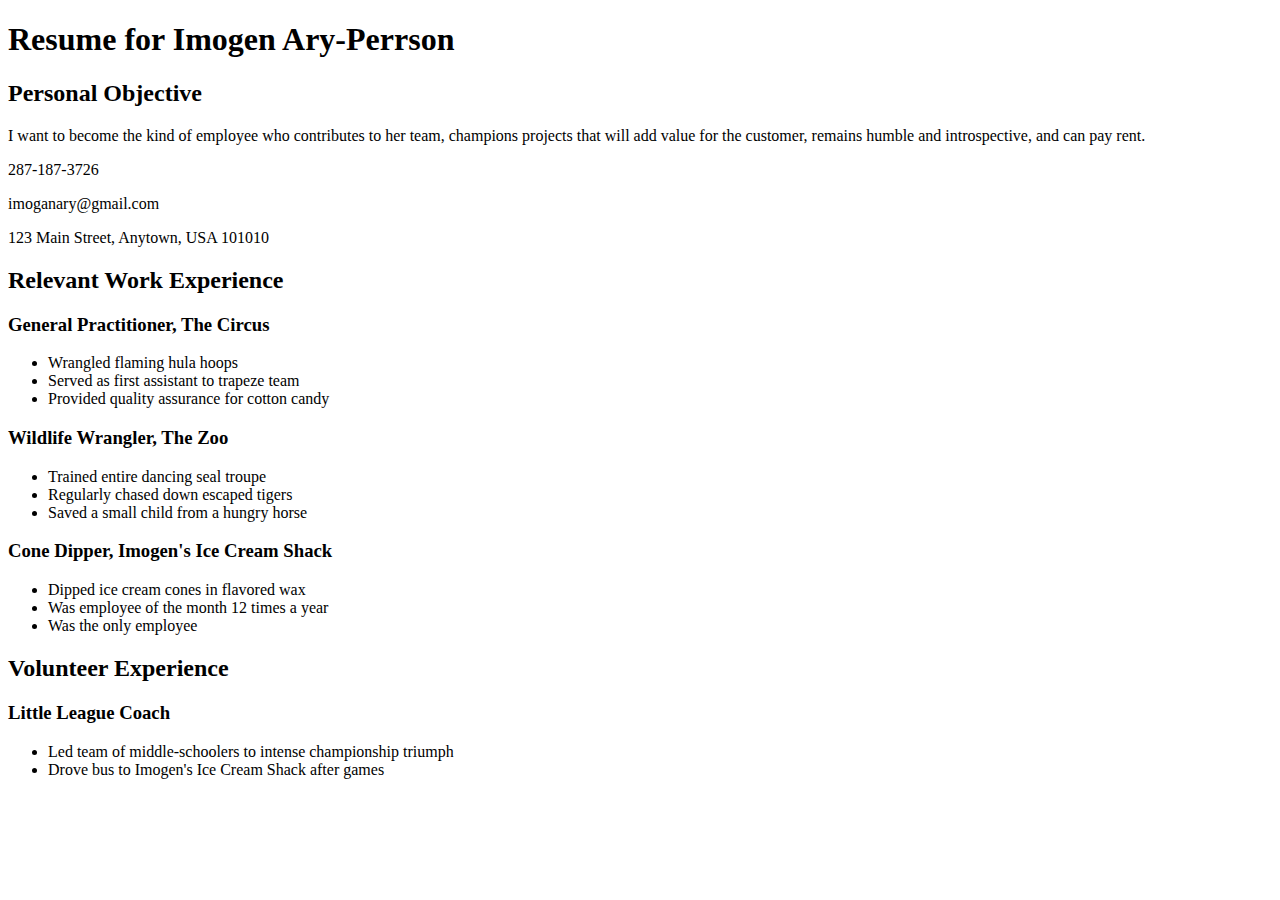
==== css/css-demo/index.html @ 094ac6ed "Add style to index.html" ====
<!DOCTYPE html>
<html>
<head>
  <title>Resume</title>
  <!-- We're using Google Fonts, which you can also do on your sites, but you don't need to know how for any assessments in this unit. -->
  <link href='https://fonts.googleapis.com/css?family=Dancing+Script' rel='stylesheet' type='text/css'>
  <link rel="stylesheet" href="styles/elegant-styles.css" type="text/css">
  <link rel="stylesheet" href="styles/fixed-contact.css" type="text/css">
</head>
<body>
  <h1 id="resume-title">Resume for Imogen Ary-Perrson</h1>
  <section id="personal-objective">
    <h2>Personal Objective</h2>
    <p>I want to become the kind of employee who contributes to her team, champions projects that will add value for the customer, remains humble and introspective, and can pay rent.</p>
  </section>
  <section id="contact-info">
    <p>287-187-3726</p>
    <p>imoganary@gmail.com</p>
    <p>123 Main Street, Anytown, USA 101010</p>
  </section>

  <section id="work-experience">
    <h2 class="experience-category">Relevant Work Experience</h2>
    <section class="job">
      <h3>General Practitioner, The Circus</h3>
      <ul>
        <li>Wrangled flaming hula hoops</li>
        <li>Served as first assistant to trapeze team</li>
        <li class="featured">Provided quality assurance for cotton candy</li>
      </ul>
    </section>
    <section class="job">
      <h3>Wildlife Wrangler, The Zoo</h3>
      <ul>
        <li>Trained entire dancing seal troupe</li>
        <li>Regularly chased down escaped tigers</li>
        <li class="featured">Saved a small child from a hungry horse</li>
      </ul>
    </section>
    <section class="job">
      <h3>Cone Dipper, Imogen's Ice Cream Shack</h3>
      <ul>
        <li>Dipped ice cream cones in flavored wax</li>
        <li class="featured">Was employee of the month 12 times a year</li>
        <li>Was the only employee</li>
      </ul>
    </section>
  </section>

  <section id="volunteer-experience">
    <h2 class="experience-category">Volunteer Experience</h1>
    <section class="volunteer-gig">
      <h3>Little League Coach</h3>
      <ul>
        <li>Led team of middle-schoolers to intense championship triumph</li>
        <li>Drove bus to Imogen's Ice Cream Shack after games</li>
      </ul>
    </section>
  </section>
</body>
</html>
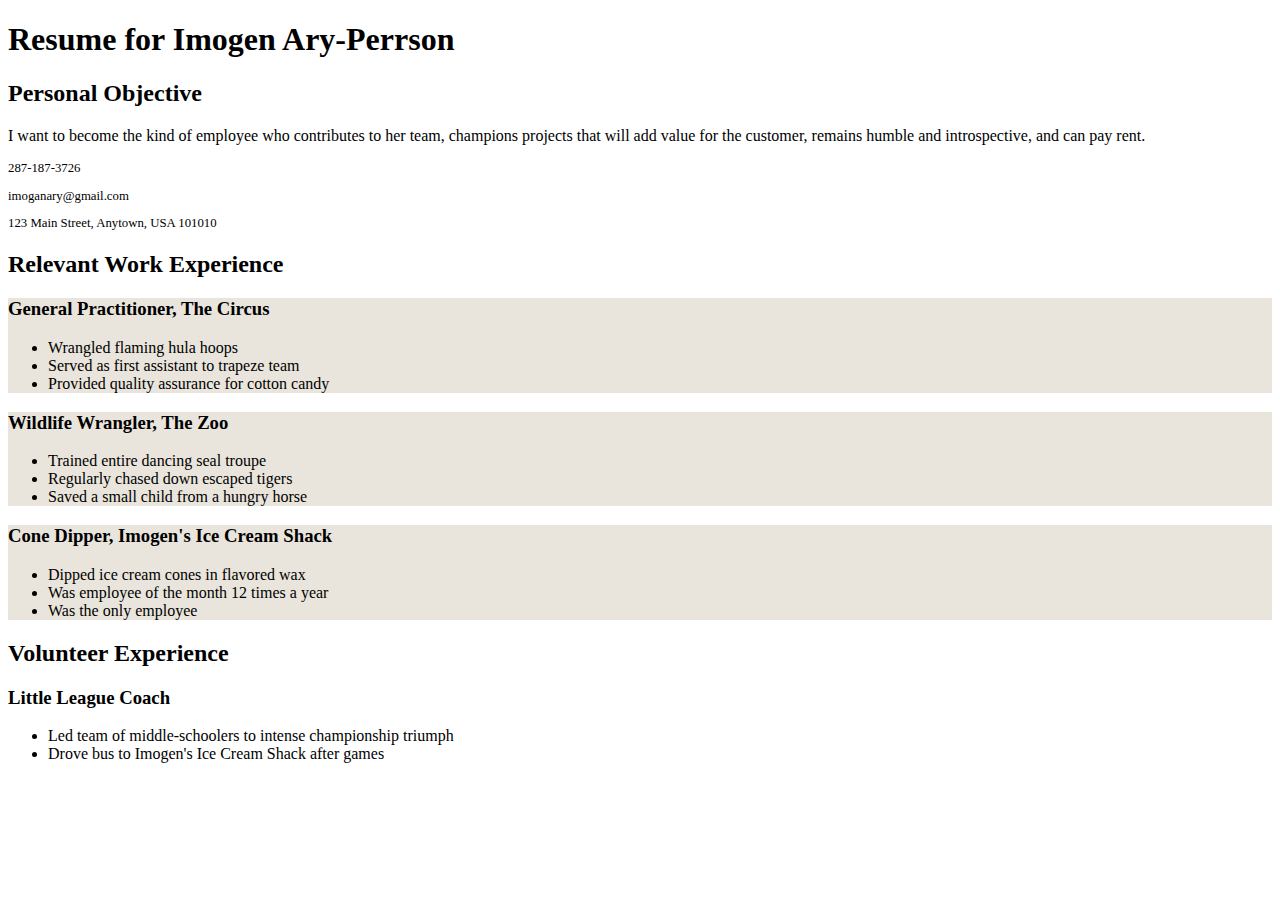
==== commit 5077f6d0: "Add class to all ul's" ====
--- a/css/css-demo/index.html
+++ b/css/css-demo/index.html
@@ -6,6 +6,7 @@
   <link href='https://fonts.googleapis.com/css?family=Dancing+Script' rel='stylesheet' type='text/css'>
   <link rel="stylesheet" href="styles/elegant-styles.css" type="text/css">
   <link rel="stylesheet" href="styles/fixed-contact.css" type="text/css">
+  <link rel="stylesheet" href="styles/practice.css" type="text/css">
 </head>
 <body>
   <h1 id="resume-title">Resume for Imogen Ary-Perrson</h1>
@@ -23,7 +24,7 @@
     <h2 class="experience-category">Relevant Work Experience</h2>
     <section class="job">
       <h3>General Practitioner, The Circus</h3>
-      <ul>
+      <ul class="list">
         <li>Wrangled flaming hula hoops</li>
         <li>Served as first assistant to trapeze team</li>
         <li class="featured">Provided quality assurance for cotton candy</li>
@@ -31,7 +32,7 @@
     </section>
     <section class="job">
       <h3>Wildlife Wrangler, The Zoo</h3>
-      <ul>
+      <ul class="list">
         <li>Trained entire dancing seal troupe</li>
         <li>Regularly chased down escaped tigers</li>
         <li class="featured">Saved a small child from a hungry horse</li>
@@ -39,7 +40,7 @@
     </section>
     <section class="job">
       <h3>Cone Dipper, Imogen's Ice Cream Shack</h3>
-      <ul>
+      <ul class="list">
         <li>Dipped ice cream cones in flavored wax</li>
         <li class="featured">Was employee of the month 12 times a year</li>
         <li>Was the only employee</li>
@@ -51,7 +52,7 @@
     <h2 class="experience-category">Volunteer Experience</h1>
     <section class="volunteer-gig">
       <h3>Little League Coach</h3>
-      <ul>
+      <ul class="list">
         <li>Led team of middle-schoolers to intense championship triumph</li>
         <li>Drove bus to Imogen's Ice Cream Shack after games</li>
       </ul>
--- a/css/css-demo/styles/practice.css
+++ b/css/css-demo/styles/practice.css
@@ -0,0 +1,7 @@
+section#contact-info p {
+font-size: 0.8em;	
+}
+
+.job {
+background-color: #e9e5dc; 
+}